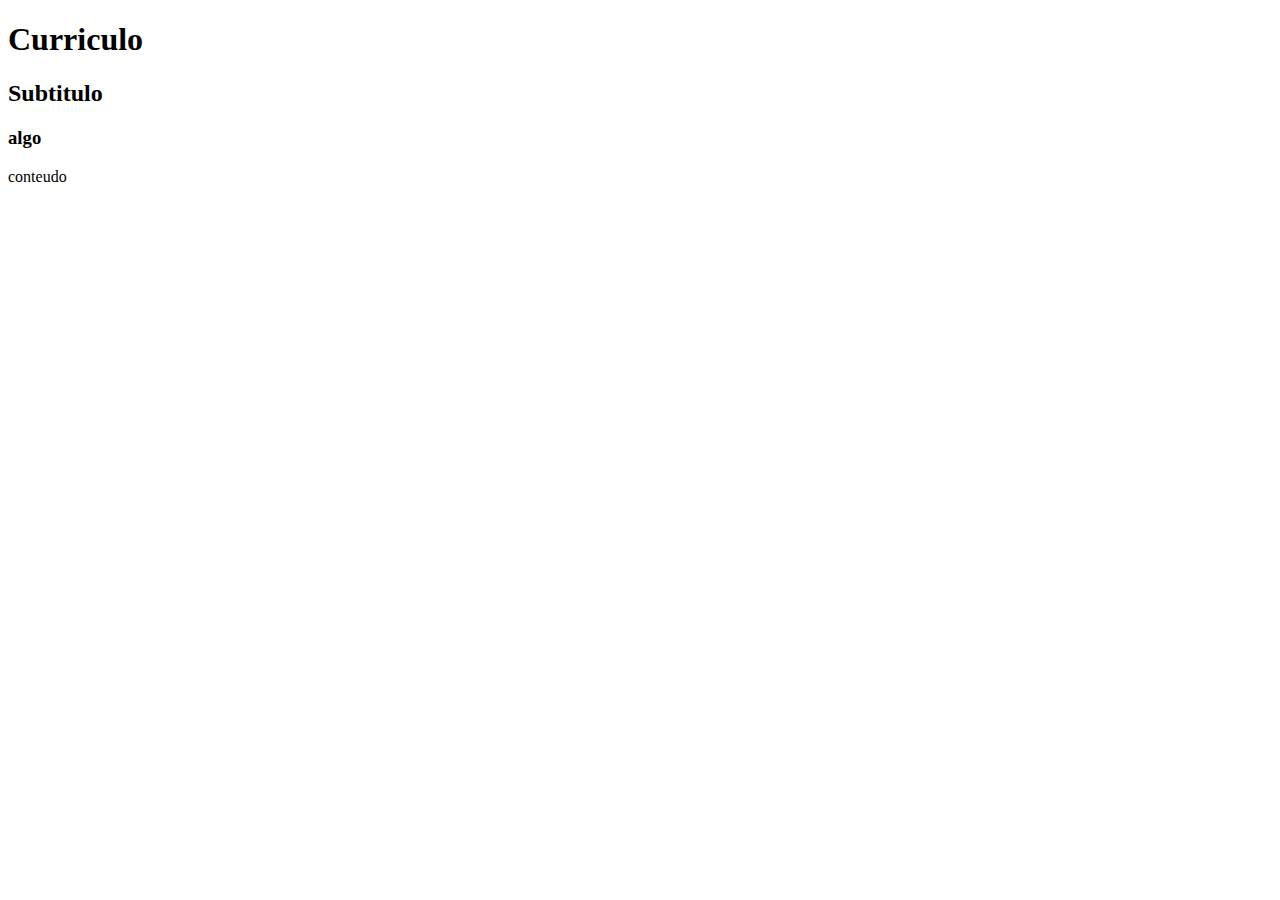
==== HTML/index.html @ ad585772 "Add files via upload" ====
<!DOCTYPE html>
<html lang= "pt-br">
<html>
    <head>
        
        <title>Aulinha</title>
    </head>

    <body>
        <h1>Curriculo</h1>
        <h2>Subtitulo</h2>
        <h3>algo</h3>
        <p>conteudo</p>
        <img src="" alt="" >
    </body>
    <html>
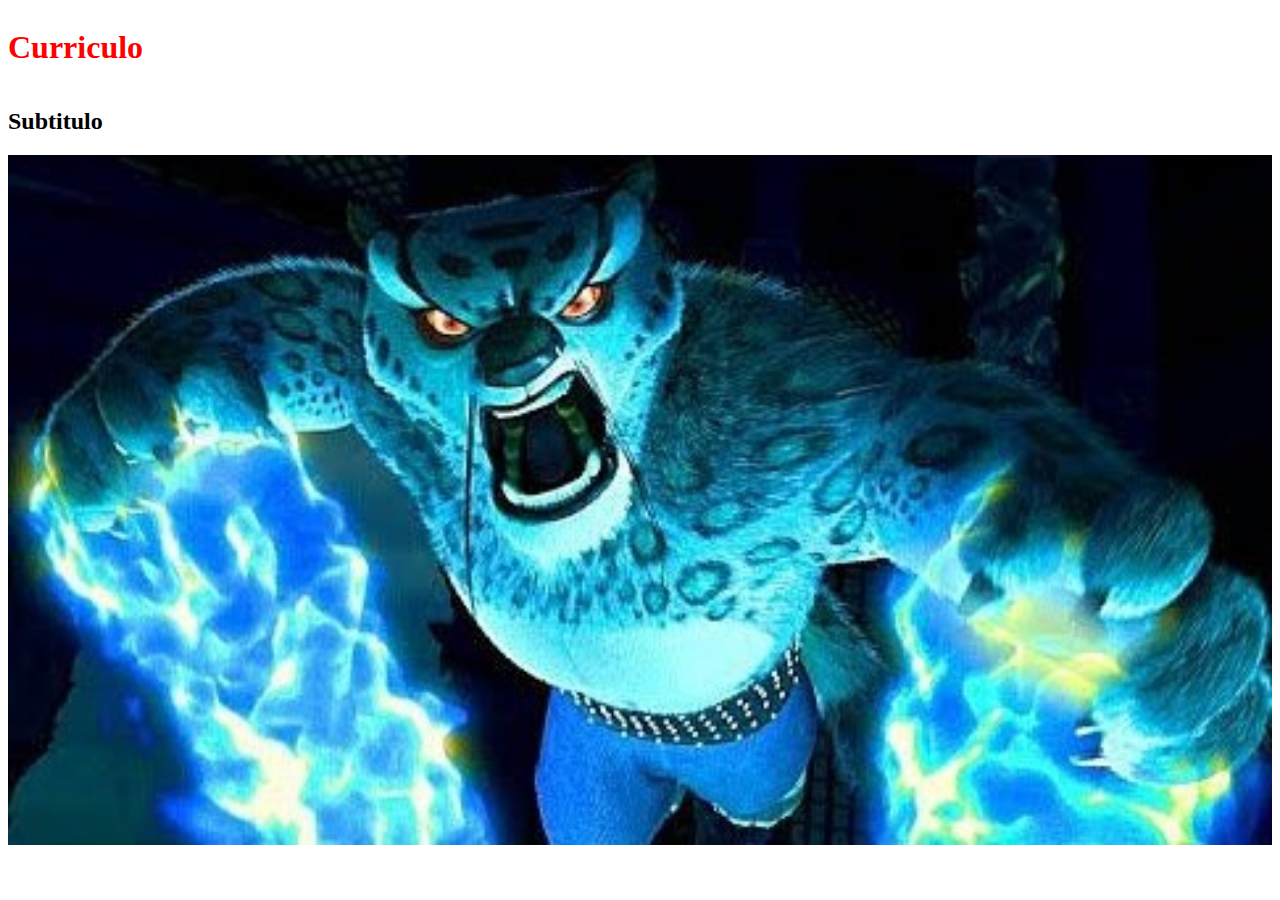
==== commit 6546ef61: "nao sei fazer" ====
--- a/HTML/index.html
+++ b/HTML/index.html
@@ -1,16 +1,20 @@
 <!DOCTYPE html>
-<html lang= "pt-br">
+<html lang="pt-br">
 <html>
-    <head>
-        
-        <title>Aulinha</title>
-    </head>
 
-    <body>
-        <h1>Curriculo</h1>
+<head>
+    <meta charset="UTF-8">
+    <meta name=" viwerport" content="width=width=device-width, initial scale= 1.0">
+    <title>Aulinha</title>
+    <link rel="stylesheet" href="style.css">
+</head>
+
+<body>
+    <header>
+        <h1 class="titulo">Curriculo</h1>
         <h2>Subtitulo</h2>
-        <h3>algo</h3>
-        <p>conteudo</p>
-        <img src="" alt="" >
-    </body>
-    <html>+        <img src="tai.jpg" alt="tai lung espanca panda">
+    <header>
+</body>
+
+<html>--- a/HTML/style.css
+++ b/HTML/style.css
@@ -0,0 +1,8 @@
+.titulo {
+color: red;
+}
+header{
+    display: flex; 
+    /* justify-content: center; */
+    flex-direction: column;
+}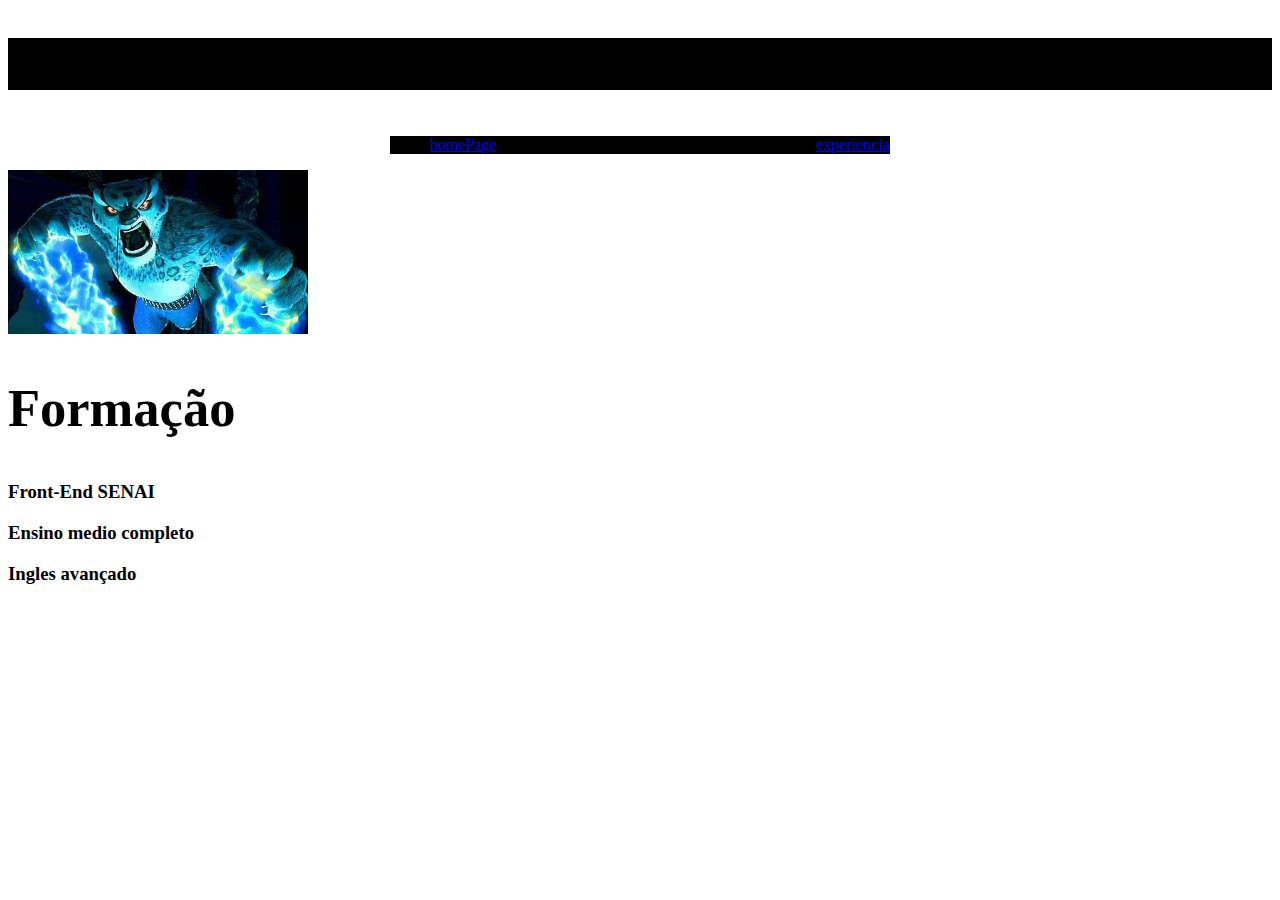
==== commit 638c5621: "pequeno progresso" ====
--- a/HTML/index.html
+++ b/HTML/index.html
@@ -11,10 +11,29 @@
 
 <body>
     <header>
-        <h1 class="titulo">Curriculo</h1>
-        <h2>Subtitulo</h2>
+        <div>
+            <h1 class="titulo">Rodrigo Carvalho Lima</h1>
+        </div>
+        <nav class="nav">
+            <ul>
+                <li><a href="#">homePage</a></li>
+                <li><a href="#">experiencia</a></li>
+            </ul>
+        </nav>
         <img src="tai.jpg" alt="tai lung espanca panda">
-    <header>
+    </header>
+
+    <main>
+        <div class="formacao">
+            <h2>Formação</h2>
+        </div>
+        <div class="conteudo">
+            <h3>Front-End SENAI</h3>
+            <h3>Ensino medio completo</h3>
+            <h3>Ingles avançado</h3>
+
+        </div>
+    </main>
 </body>
 
 <html>--- a/HTML/style.css
+++ b/HTML/style.css
@@ -1,8 +1,34 @@
-.titulo {
-color: red;
+
+img {
+    width: 300px;
+    align-self: start;
+
 }
 header{
     display: flex; 
-    /* justify-content: center; */
     flex-direction: column;
+}
+body{
+    background-color: white;
+}
+
+.titulo{
+font-size: 45px;
+text-align: center;
+}
+
+.formacao{
+    font-size: 35px;
+}
+.nav ul{
+    display: flex;
+    justify-content: space-between;
+    background-color: black;
+}
+.nav{
+    width: 500px;
+    align-self: center;
+}
+.titulo{
+    background-color: black;
 }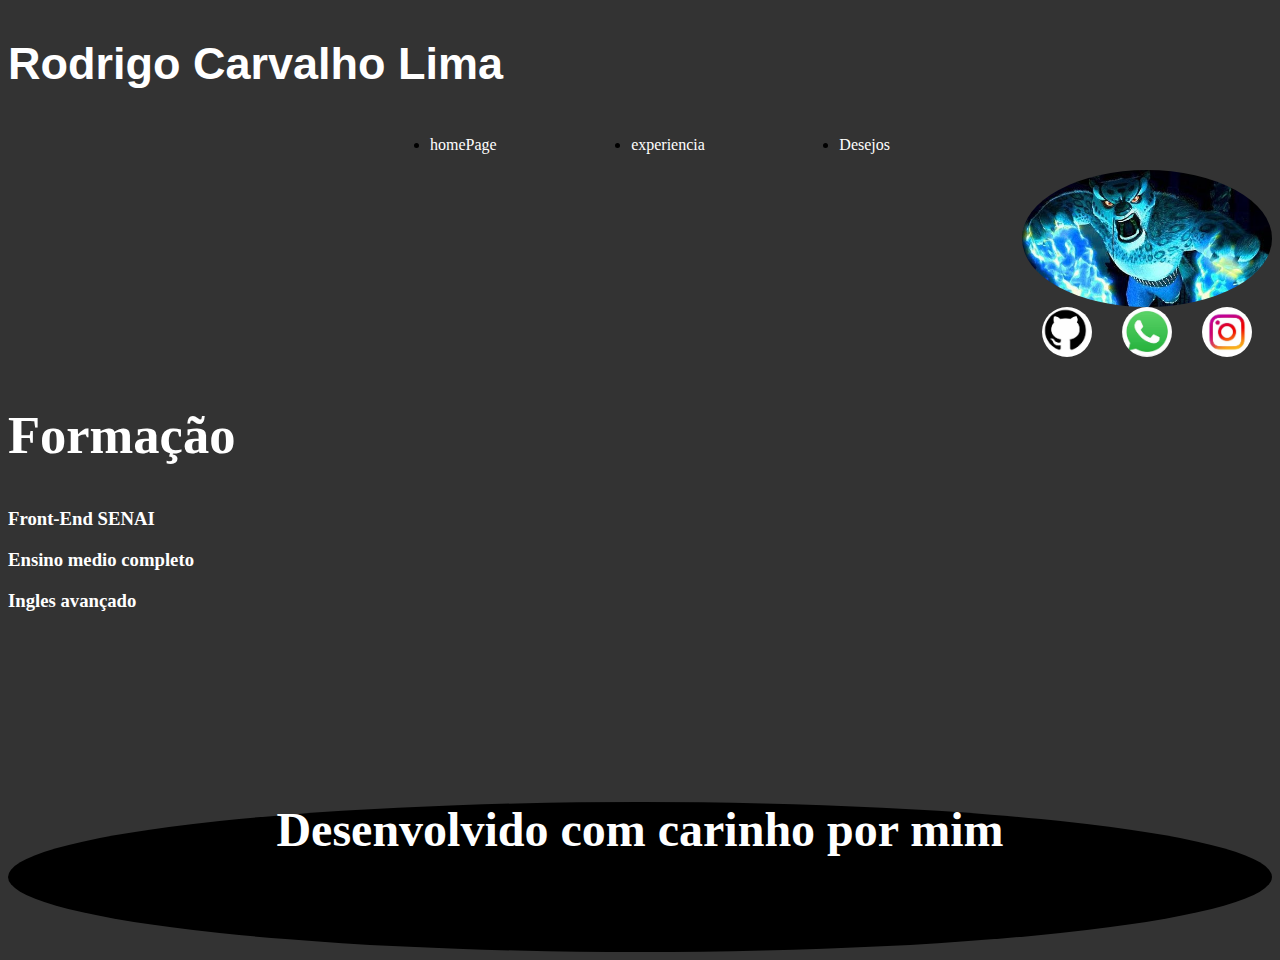
==== commit 701d6643: "Progresso" ====
--- a/HTML/index.html
+++ b/HTML/index.html
@@ -5,7 +5,7 @@
 <head>
     <meta charset="UTF-8">
     <meta name=" viwerport" content="width=width=device-width, initial scale= 1.0">
-    <title>Aulinha</title>
+    <title>Curriculo</title>
     <link rel="stylesheet" href="style.css">
 </head>
 
@@ -16,12 +16,30 @@
         </div>
         <nav class="nav">
             <ul>
-                <li><a href="#">homePage</a></li>
-                <li><a href="#">experiencia</a></li>
+                <li><a href="https://www.globo.com/">homePage</a></li>
+                <li><a href="">experiencia</a></li>
+                <li><a href="#">Desejos</a></li>
             </ul>
         </nav>
+        <div class= "container_logos">
         <img src="tai.jpg" alt="tai lung espanca panda">
-    </header>
+            <div class="logos">
+
+                <a href=https://github.com/Rodrigo5431>
+                 <img src="git.jpg" alt="git">
+                 </a>
+
+                <a href=https://web.whatsapp.com>
+                <img src="what.jpg" alt="whats">
+                </a>
+
+                <a href= https://www.instagram.com>
+                <img src="Inst.jpg" alt="insta">
+            </a>
+            </div>
+    </div>
+
+</header>
 
     <main>
         <div class="formacao">
@@ -34,6 +52,16 @@
 
         </div>
     </main>
+
+    <footer>
+        <div class="barra">
+            <h1>Desenvolvido com carinho por mim</h1>
+               
+        </div>
+    
+        
+    
+    </footer>
 </body>
 
 <html>--- a/HTML/style.css
+++ b/HTML/style.css
@@ -1,34 +1,84 @@
-
-img {
-    width: 300px;
-    align-self: start;
+body{
+    background-color:#333;
+}
+.container_logos img {
+    width: 250px;
+    align-self: end;
 
 }
 header{
     display: flex; 
     flex-direction: column;
+
+
 }
-body{
-    background-color: white;
-}
+
 
 .titulo{
 font-size: 45px;
-text-align: center;
+text-align: start;
+font-family: Arial, sans-serif;
+color:white
+
 }
 
+.conteudo{
+    color: white;
+}
 .formacao{
     font-size: 35px;
+    color: white;
 }
+
+
 .nav ul{
     display: flex;
     justify-content: space-between;
-    background-color: black;
+    background-color: #333 ;
+
+
+
 }
 .nav{
     width: 500px;
     align-self: center;
 }
 .titulo{
-    background-color: black;
-}+    background-color: #333;
+}
+a{
+ text-decoration: none;
+    color: white;
+
+}
+.container_logos{
+    display:flex;
+    justify-content:  space-between;
+    flex-direction: column;
+    align-self: end;
+}
+.container_logos img{
+    
+    border-radius: 50%;
+}
+
+.logos {
+    display: flex;
+    justify-content: center;
+    gap: 30px;
+}
+
+.logos img {
+    width: 50px;
+}
+.barra{
+    border-radius: 50%;
+    height: 150px; 
+    background-color: black; 
+    margin-top: 190px; 
+    color: white;
+    text-align: center;
+    font-size: x-large;
+    
+
+}
